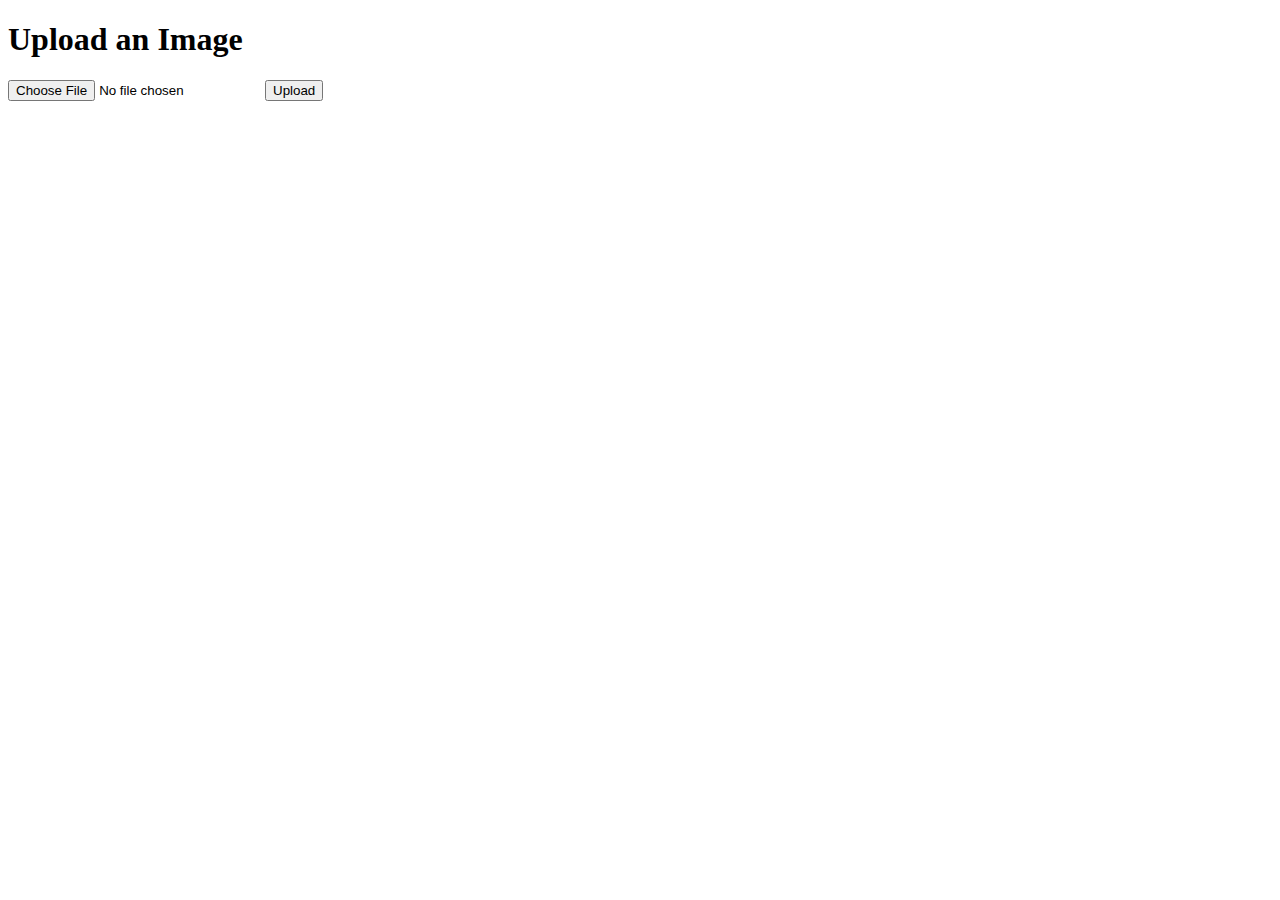
==== index.html @ 06f74e42 "html doc" ====
<!DOCTYPE html>
<html lang="en">
<head>
    <meta charset="UTF-8">
    <meta name="viewport" content="width=device-width, initial-scale=1.0">
    <title>Image Processing App</title>
    <link rel="stylesheet" href="{{ url_for('static', filename='style.css') }}">
</head>
<body>
    <div class="container">
        <h1>Upload an Image</h1>
        <form action="/upload" method="post" enctype="multipart/form-data">
            <input type="file" name="file">
            <button type="submit">Upload</button>
        </form>
    </div>
</body>
</html>
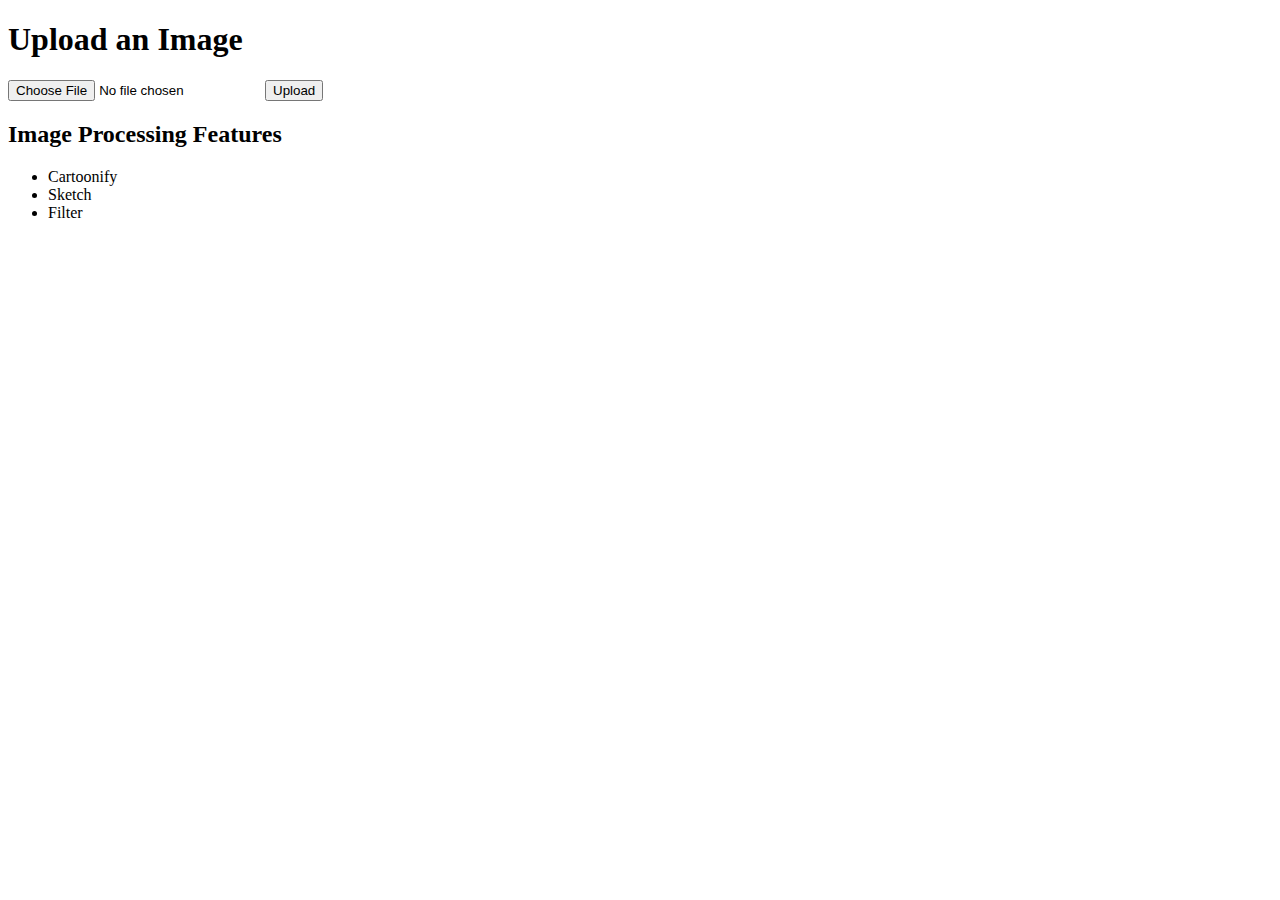
==== commit 9b3efa3b: "Update index.html" ====
--- a/index.html
+++ b/index.html
@@ -5,14 +5,25 @@
     <meta name="viewport" content="width=device-width, initial-scale=1.0">
     <title>Image Processing App</title>
     <link rel="stylesheet" href="{{ url_for('static', filename='style.css') }}">
+    <link href="https://fonts.googleapis.com/css2?family=Roboto:wght@400;500;700&display=swap" rel="stylesheet">
 </head>
 <body>
-    <div class="container">
-        <h1>Upload an Image</h1>
-        <form action="/upload" method="post" enctype="multipart/form-data">
-            <input type="file" name="file">
-            <button type="submit">Upload</button>
-        </form>
+    <div class="bg-container">
+        <div class="container">
+            <h1>Upload an Image</h1>
+            <form action="/upload" method="post" enctype="multipart/form-data">
+                <input type="file" name="file" accept="image/*">
+                <button type="submit">Upload</button>
+            </form>
+            <div class="showcase">
+                <h2>Image Processing Features</h2>
+                <ul>
+                    <li><i class="fas fa-palette"></i> Cartoonify</li>
+                    <li><i class="fas fa-pencil-alt"></i> Sketch</li>
+                    <li><i class="fas fa-filter"></i> Filter</li>
+                </ul>
+            </div>
+        </div>
     </div>
 </body>
 </html>
